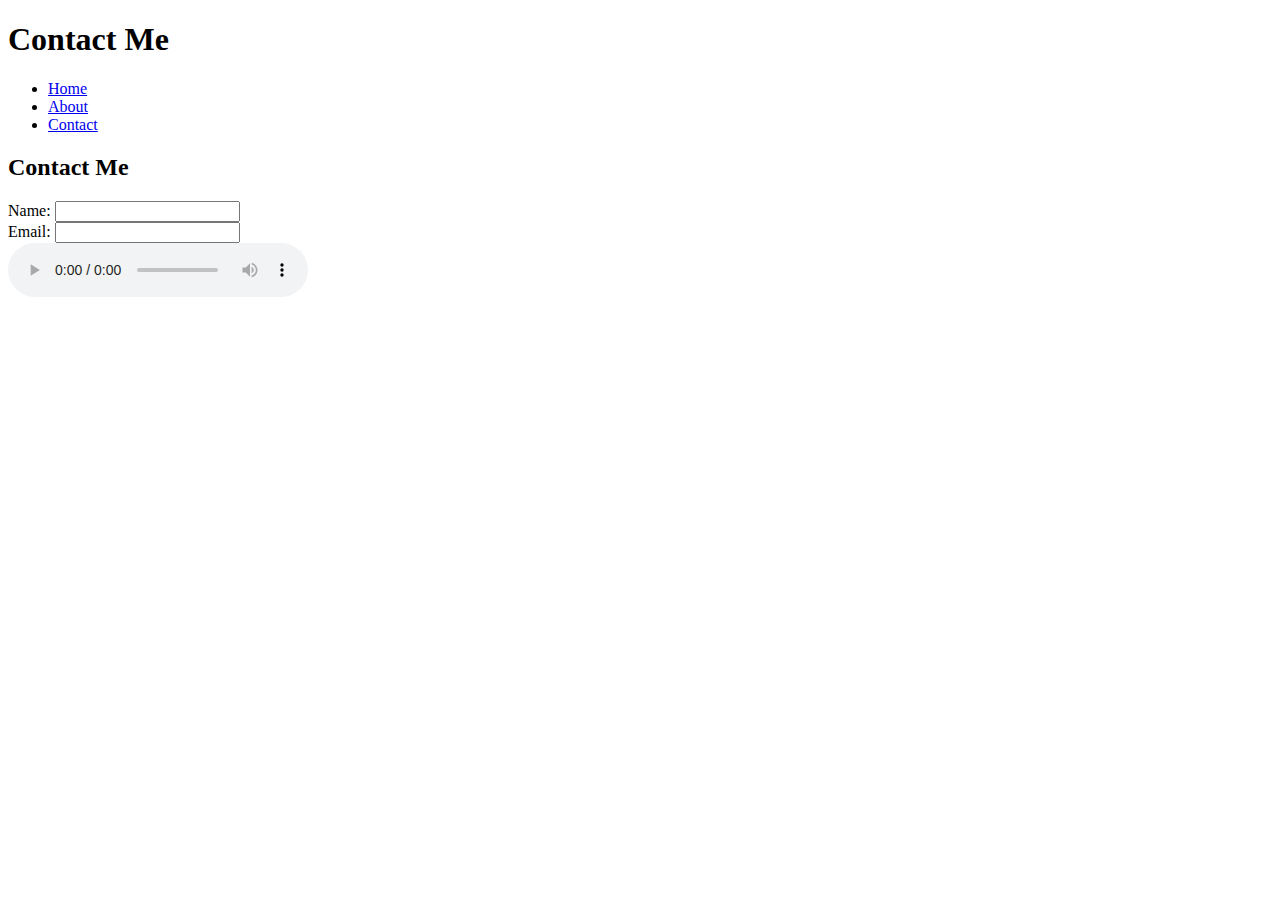
==== contact.html @ 1d15bd5f "done" ====
<!DOCTYPE html>
<html>
  <head>
    <title>Contact Me</title>
    <meta charset="UTF-8">
    <meta name="viewport" content="width=device-width, initial-scale=1.0">
    <link rel="stylesheet" href="style.css">
  </head>
  <body>
    <header>
      <h1>Contact Me</h1>
      <nav>
        <ul>
            <li><a href="Home.html"class="button">Home</a></li>
            <li><a href="about.html" class="button">About</a></li>
            <li><a href="contact.html" class="button">Contact</a></li>
        </ul>
      </nav>
    </header>
    <main>
      <section>
        <h2>Contact Me</h2>
        <form>
          <label for="name">Name:</label>
          <input type="text" id="name" name="name"><br>

          <label for="email">Email:</label>
          <input type="email" id="email" name="email"><br>
          
          <audio controls>
            <source src="C:\Users\raj\Music\awakening-instrumental-1165.mp3" type="audio/mp3">
            Your browser does not support the audio element.
          </audio>
          <label
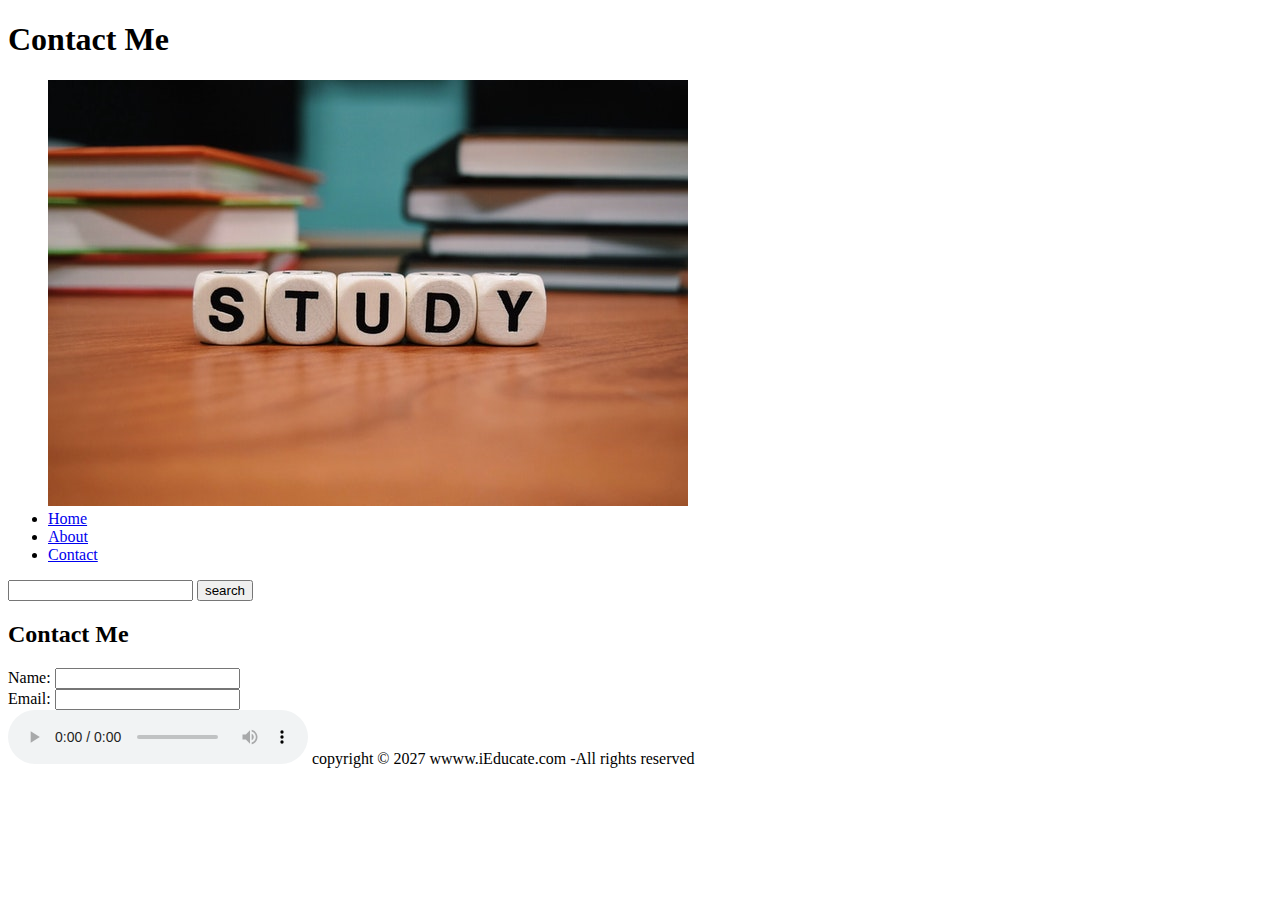
==== commit e4321ebb: "Update contact.html" ====
--- a/contact.html
+++ b/contact.html
@@ -9,13 +9,23 @@
   <body>
     <header>
       <h1>Contact Me</h1>
-      <nav>
-        <ul>
-            <li><a href="Home.html"class="button">Home</a></li>
+      <nav class="navbar background h-nav">
+        <ul class="nav-list v-class">
+            <div class="logo"><img src="img/pexels-pixabay-301920.jpg" alt="logo"></div>
+            <li><a href="index.html"class="button">Home</a></li>
             <li><a href="about.html" class="button">About</a></li>
             <li><a href="contact.html" class="button">Contact</a></li>
-        </ul>
-      </nav>
+       </ul> 
+       <div class="rightNav v-class">
+           <input type="text" name="search" id="search">
+           <button class="btn btn-sm">search</button>
+       </div> 
+       <div class="burger">
+           <div class="line"></div>
+           <div class="line"></div>
+           <div class="line"></div>
+       </div>
+    </nav>
     </header>
     <main>
       <section>
@@ -32,3 +42,6 @@
             Your browser does not support the audio element.
           </audio>
           <label
+          <footer>
+      copyright &copy; 2027 wwww.iEducate.com -All rights reserved 
+    </footer>
